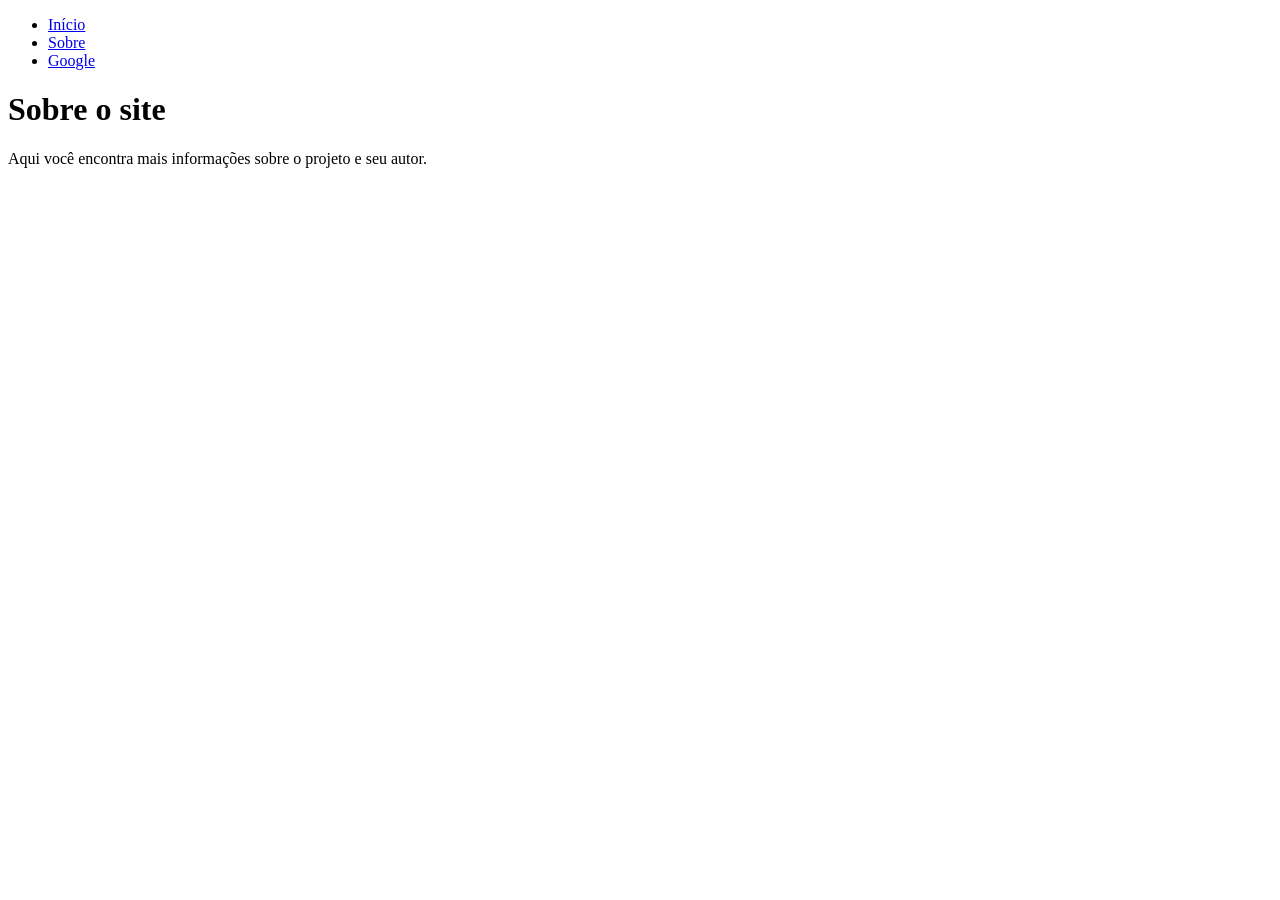
==== sobre.html @ 8efb68a8 "Mensagem do commit" ====
<!DOCTYPE html>
<html lang="pt-BR">
<head>
    <meta charset="UTF-8">
    <title>Sobre</title>
    <link rel="stylesheet" href="css/estilo.css">
</head>
<body>
    <header>
        <nav>
            <ul class="menu">
                <li><a href="index.html">Início</a></li>
                <li><a href="sobre.html">Sobre</a></li>
                <li><a href="https://www.google.com" target="_blank">Google</a></li>
            </ul>
        </nav>
    </header>

    <main>
        <h1>Sobre o site</h1>
        <p class="descricao">Aqui você encontra mais informações sobre o projeto e seu autor.</p>
    </main>
</body>
</html>
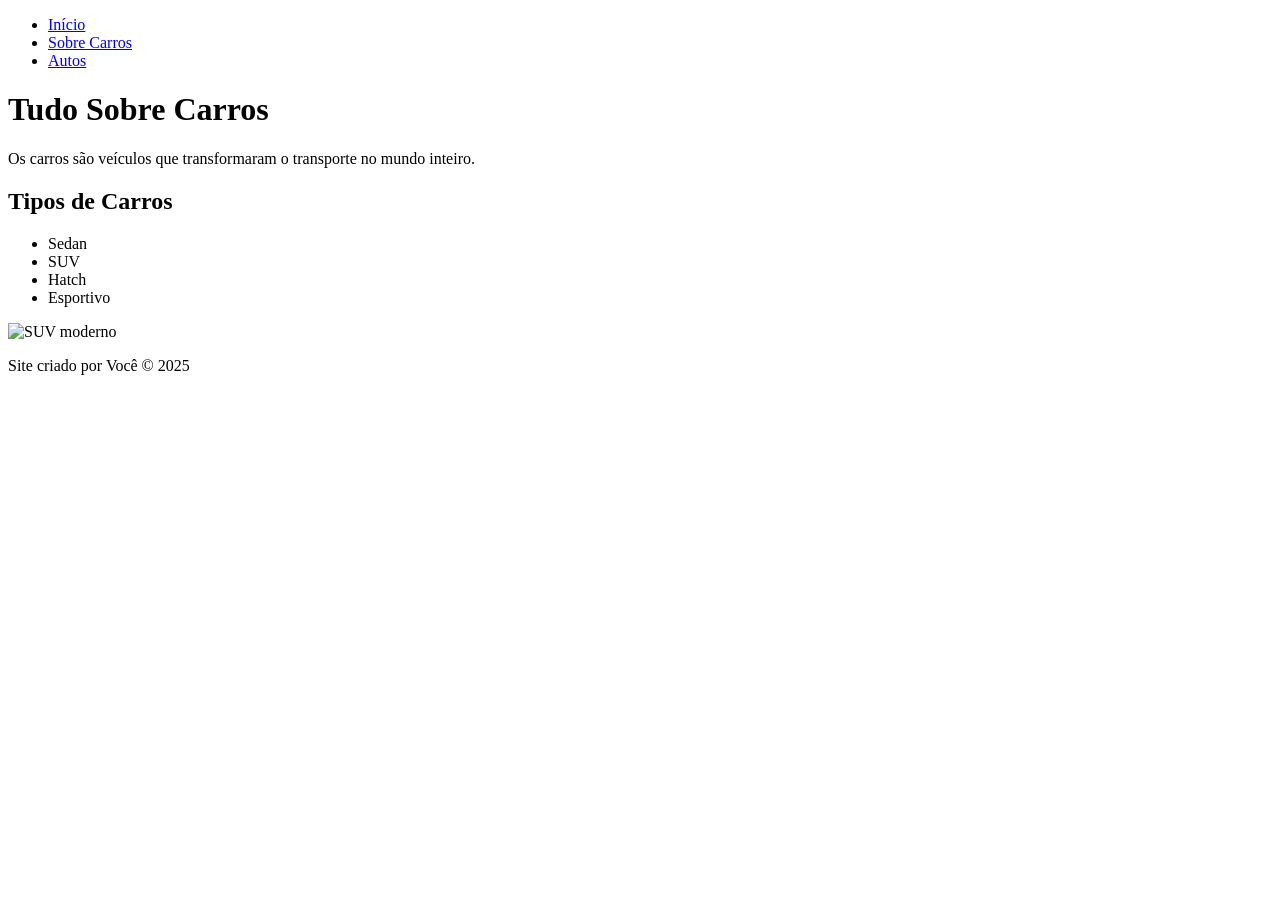
==== commit 629379a1: "Mensagem do commit" ====
--- a/sobre.html
+++ b/sobre.html
@@ -1,24 +1,41 @@
 <!DOCTYPE html>
 <html lang="pt-BR">
 <head>
-    <meta charset="UTF-8">
-    <title>Sobre</title>
-    <link rel="stylesheet" href="css/estilo.css">
+  <meta charset="UTF-8" />
+  <meta name="viewport" content="width=device-width, initial-scale=1" />
+  <title>Sobre Carros</title>
+  <link rel="stylesheet" href="css/estilo.css" />
 </head>
 <body>
-    <header>
-        <nav>
-            <ul class="menu">
-                <li><a href="index.html">Início</a></li>
-                <li><a href="sobre.html">Sobre</a></li>
-                <li><a href="https://www.google.com" target="_blank">Google</a></li>
-            </ul>
-        </nav>
-    </header>
+  <header>
+    <nav id="menu">
+      <ul>
+        <li><a href="index.html" class="nav-link">Início</a></li>
+        <li><a href="sobre.html" class="nav-link">Sobre Carros</a></li>
+        <li><a href="https://www.autos.com" target="_blank" class="nav-link">Autos</a></li>
+      </ul>
+    </nav>
+  </header>
 
-    <main>
-        <h1>Sobre o site</h1>
-        <p class="descricao">Aqui você encontra mais informações sobre o projeto e seu autor.</p>
-    </main>
+  <main>
+    <h1 id="titulo-principal">Tudo Sobre Carros</h1>
+    <p class="texto">Os carros são veículos que transformaram o transporte no mundo inteiro.</p>
+
+    <section id="tipos-carros">
+      <h2 class="subtitulo">Tipos de Carros</h2>
+      <ul class="lista-carros">
+        <li>Sedan</li>
+        <li>SUV</li>
+        <li>Hatch</li>
+        <li>Esportivo</li>
+      </ul>
+
+      <img src="imgs/carro2.jpg" alt="SUV moderno" class="imagem-carro" />
+    </section>
+  </main>
+
+  <footer id="rodape">
+    <p>Site criado por Você &copy; 2025</p>
+  </footer>
 </body>
 </html>
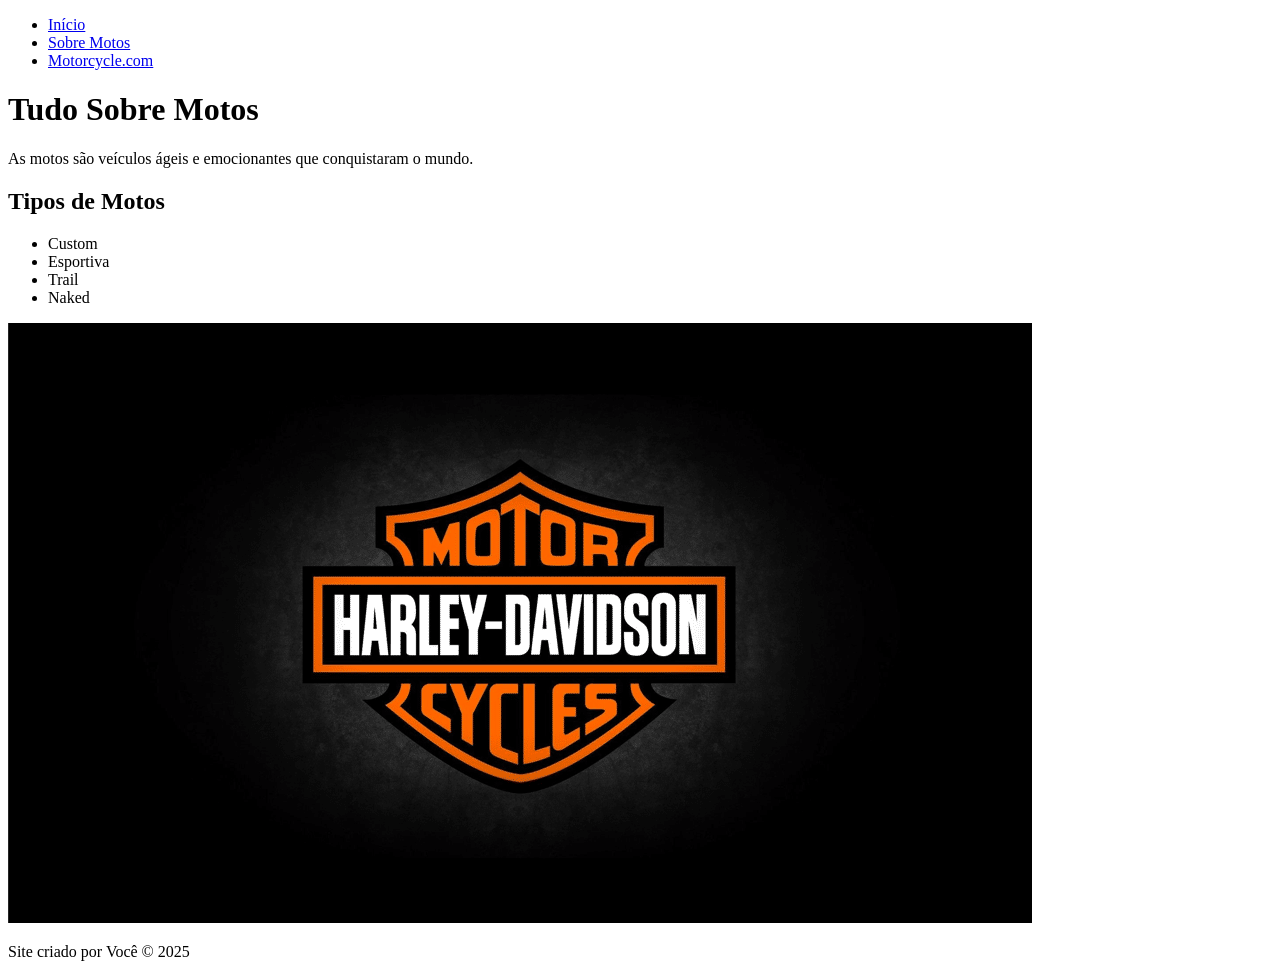
==== commit 11ec6fbf: "Mensagem do commit" ====
--- a/sobre.html
+++ b/sobre.html
@@ -3,7 +3,7 @@
 <head>
   <meta charset="UTF-8" />
   <meta name="viewport" content="width=device-width, initial-scale=1" />
-  <title>Sobre Carros</title>
+  <title>Sobre Motos</title>
   <link rel="stylesheet" href="css/estilo.css" />
 </head>
 <body>
@@ -11,26 +11,26 @@
     <nav id="menu">
       <ul>
         <li><a href="index.html" class="nav-link">Início</a></li>
-        <li><a href="sobre.html" class="nav-link">Sobre Carros</a></li>
-        <li><a href="https://www.autos.com" target="_blank" class="nav-link">Autos</a></li>
+        <li><a href="sobre.html" class="nav-link">Sobre Motos</a></li>
+        <li><a href="https://www.motorcycle.com" target="_blank" class="nav-link">Motorcycle.com</a></li>
       </ul>
     </nav>
   </header>
 
   <main>
-    <h1 id="titulo-principal">Tudo Sobre Carros</h1>
-    <p class="texto">Os carros são veículos que transformaram o transporte no mundo inteiro.</p>
+    <h1 id="titulo-principal">Tudo Sobre Motos</h1>
+    <p class="texto">As motos são veículos ágeis e emocionantes que conquistaram o mundo.</p>
 
-    <section id="tipos-carros">
-      <h2 class="subtitulo">Tipos de Carros</h2>
-      <ul class="lista-carros">
-        <li>Sedan</li>
-        <li>SUV</li>
-        <li>Hatch</li>
-        <li>Esportivo</li>
+    <section id="tipos-motos">
+      <h2 class="subtitulo">Tipos de Motos</h2>
+      <ul class="lista-motos">
+        <li>Custom</li>
+        <li>Esportiva</li>
+        <li>Trail</li>
+        <li>Naked</li>
       </ul>
 
-      <img src="imgs/carro2.jpg" alt="SUV moderno" class="imagem-carro" />
+      <img src="imgs/moto2.jpg" alt="Moto trail" class="imagem-moto" />
     </section>
   </main>
 
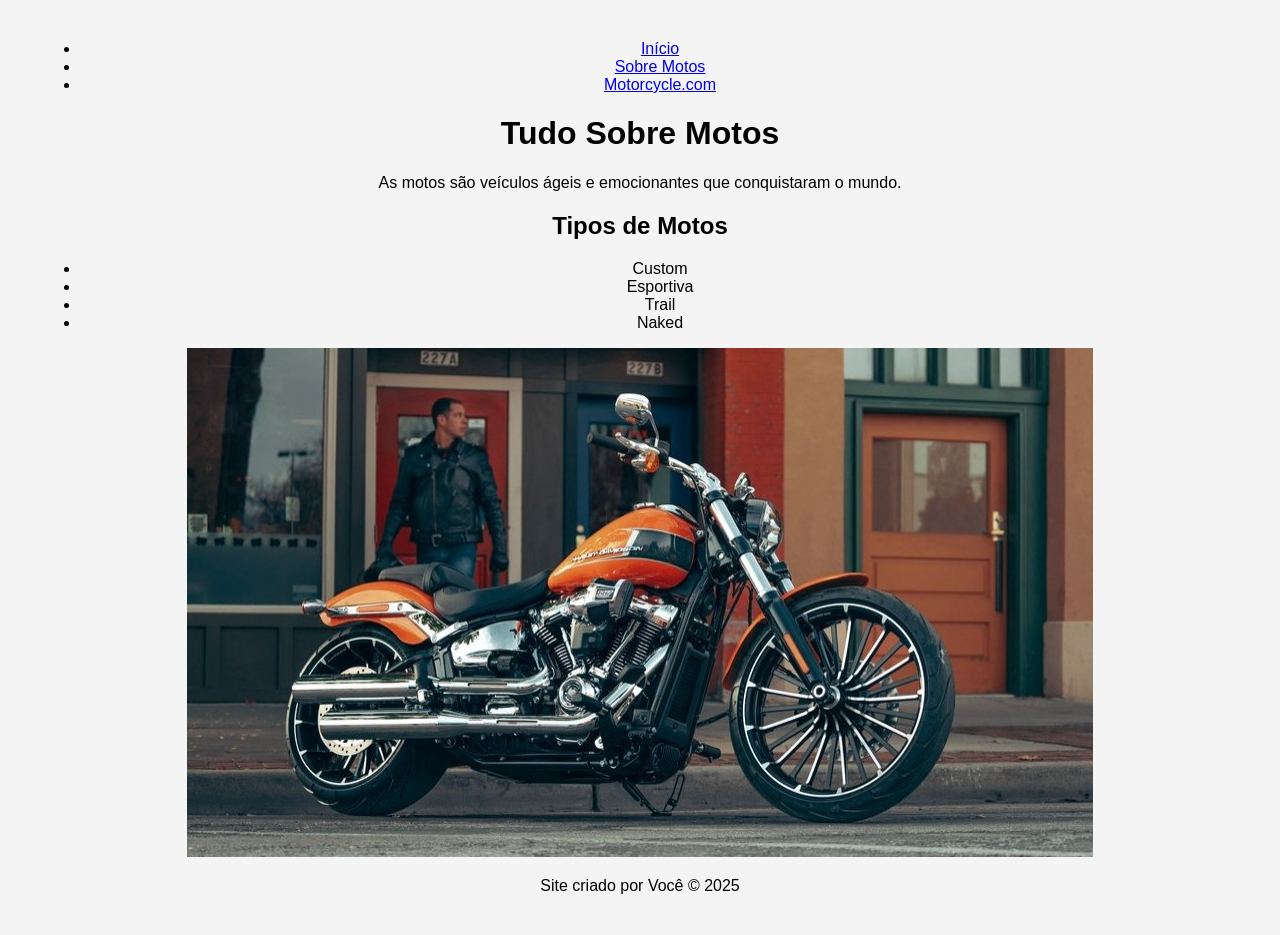
==== commit 45511857: "Mensagem do commit" ====
--- a/sobre.html
+++ b/sobre.html
@@ -30,7 +30,7 @@
         <li>Naked</li>
       </ul>
 
-      <img src="imgs/moto2.jpg" alt="Moto trail" class="imagem-moto" />
+      <img src="imgs/moto1.jpg" alt="Moto trail" class="imagem-moto" />
     </section>
   </main>
 
--- a/css/estilo.css
+++ b/css/estilo.css
@@ -0,0 +1,52 @@
+body {
+  font-family: Arial, sans-serif;
+  margin: 40px;
+  text-align: center;
+  background-color: #f4f4f4;
+}
+
+.titulo-principal {
+  color: #c70039;
+}
+
+.titulo-secundario {
+  color: #2e86de;
+  font-family: Georgia, serif;
+}
+
+.navbar {
+  list-style-type: none;
+  padding: 0;
+}
+
+.navbar li {
+  display: inline-block;
+  margin: 0 15px;
+}
+
+.navbar a {
+  text-decoration: none;
+  color: #117a65;
+  font-weight: bold;
+  font-family: Verdana, sans-serif;
+}
+
+.navbar a:hover {
+  color: #ff9900;
+}
+
+img.ilustracao {
+  width: 300px;
+  height: auto;
+  margin-top: 20px;
+  border-radius: 8px;
+}
+
+.conteudo {
+  background-color: #ffffff;
+  padding: 20px;
+  margin: auto;
+  width: 60%;
+  border-radius: 10px;
+  box-shadow: 0 0 10px rgba(0, 0, 0, 0.1);
+}
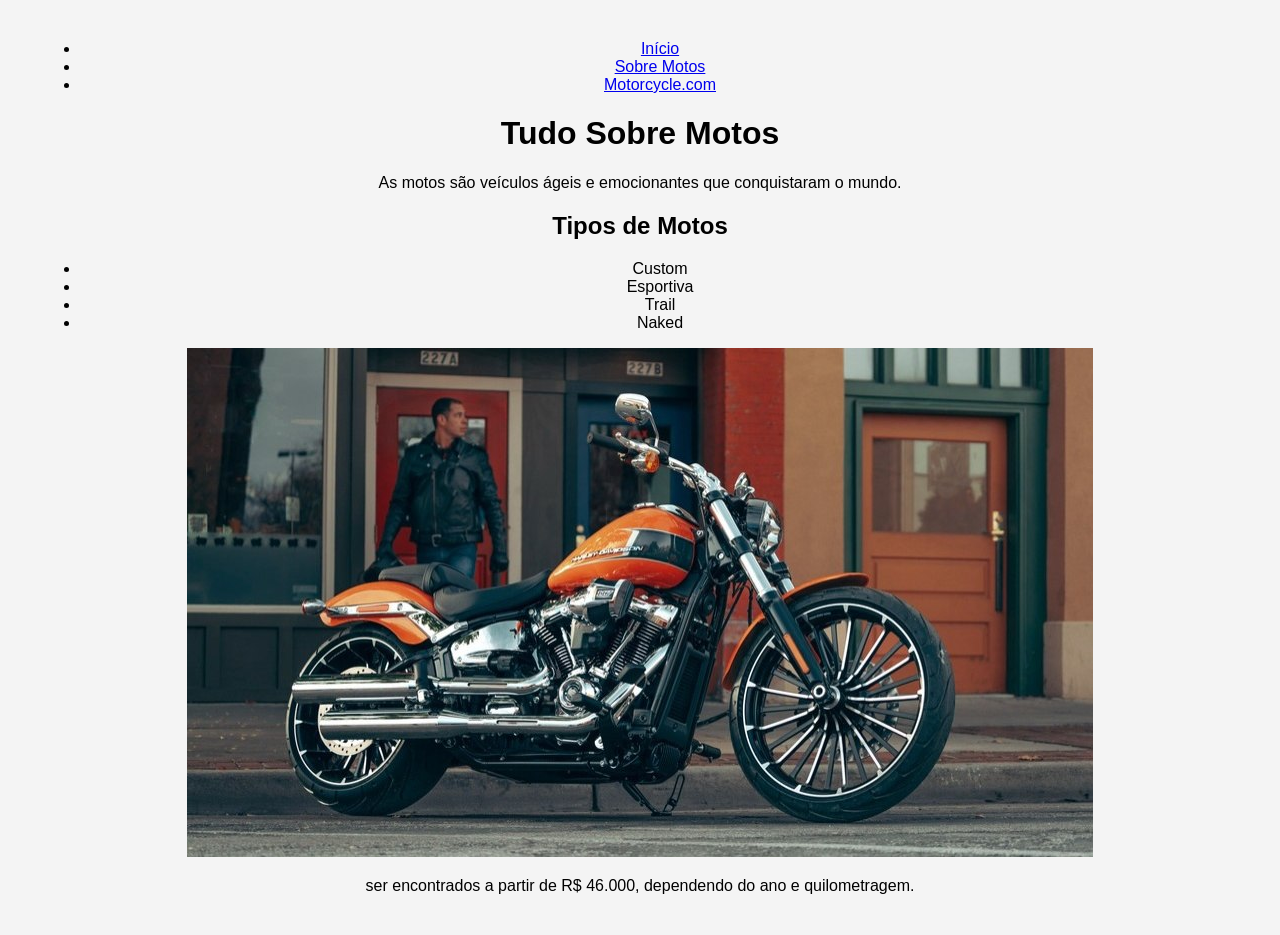
==== commit 074782f0: "Mensagem do commit" ====
--- a/sobre.html
+++ b/sobre.html
@@ -35,7 +35,7 @@
   </main>
 
   <footer id="rodape">
-    <p>Site criado por Você &copy; 2025</p>
+    <p>ser encontrados a partir de R$ 46.000, dependendo do ano e quilometragem. </p>
   </footer>
 </body>
 </html>
